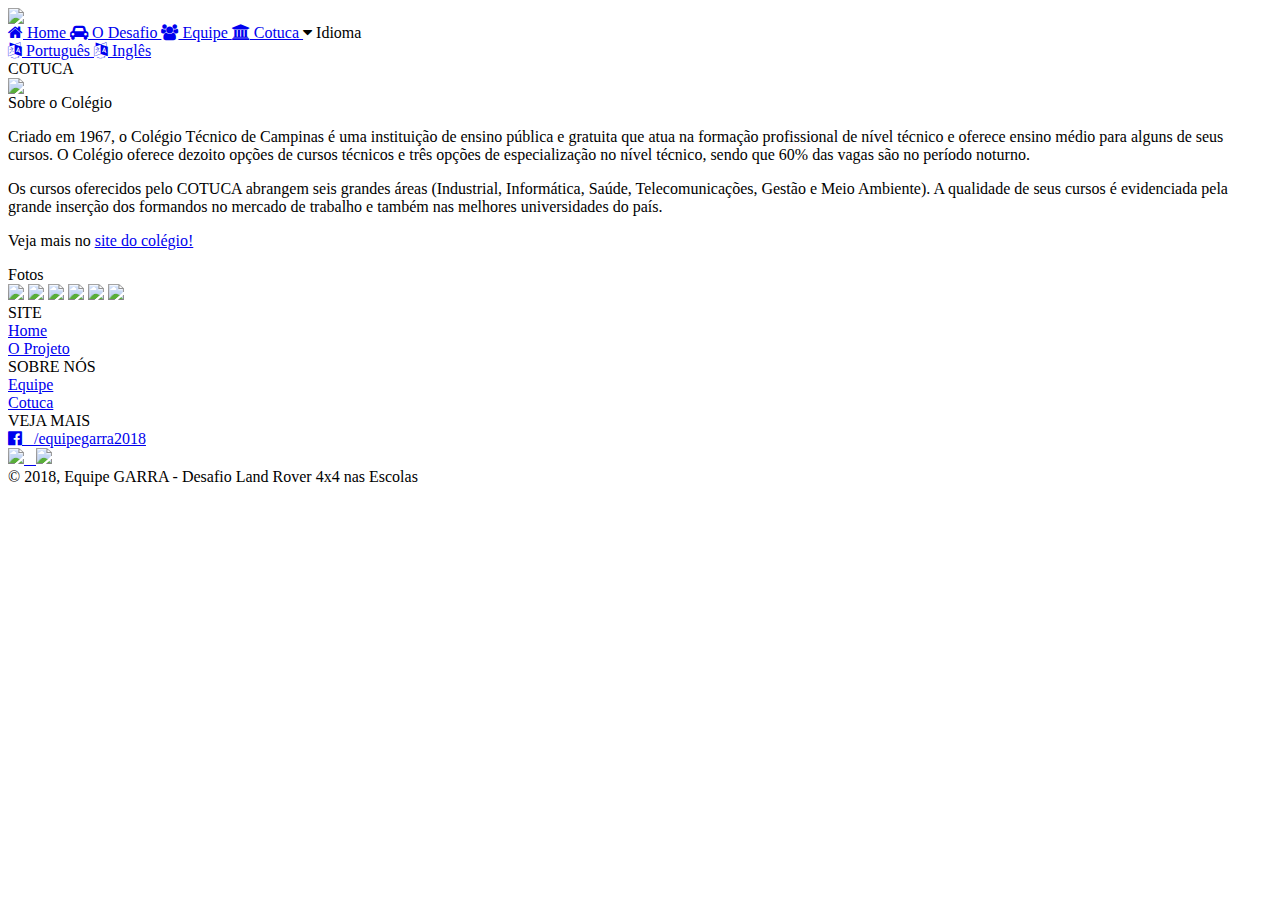
==== cotuca.html @ fe96afca "HTTPS Format" ====
<html>
    <head>
        <title> Cotuca - Garra </title>
        <meta charset="UTF-8">
        <link rel="shortcut icon" type="image/png" href="https://equipegarra.github.io/imagens/favicon.png"/>
       <!-- <link rel="stylesheet" href="css/tiny-slider.css"> -->
        
        <link rel="stylesheet" type="text/css" href="https://equipegarra.github.io/slick/slick.css"/>
        <link rel="stylesheet" type="text/css" href="https://equipegarra.github.io/slick/slick-theme.css"/>
        <link rel="stylesheet" href="https://equipegarra.github.io/css/app.css">

        <link href="https://fonts.googleapis.com/css?family=Montserrat" rel="stylesheet">
        <link rel="stylesheet" href="https://cdnjs.cloudflare.com/ajax/libs/font-awesome/4.7.0/css/font-awesome.min.css">
        <meta name="viewport" content="width=device-width, initial-scale=1.0">
    </head>
    <body>
        <nav class="top-bar">
            <div class="hamburger" onclick="tratarMenu()">
                <div class="hamburger-primeiro" id="hamburger-primeiro"></div>
                <div class="hamburger-segundo"  id="hamburger-segundo"></div>
                <div class="hamburger-terceiro" id="hamburger-terceiro"></div>
            </div>
            <div class="logos-menu">
               <a href="https://equipegarra.github.io/index.html"> <img src="imagens/logo.png" class="garra-logo"> </a>
            </div>
        </nav>

        <div class="menu menu-escondido" id="menu">
            <a href="https://equipegarra.github.io/index.html" class="opcao-menu"> <i class="fa fa-home"></i> Home      </a>
            <a href="https://equipegarra.github.io/desafio.html" class="opcao-menu"> <i class="fa fa-car"></i>  O Desafio </a>
            <a href="https://equipegarra.github.io/equipe.html" class="opcao-menu"> <i class="fa fa-users"></i> Equipe    </a>
            <a href="https://equipegarra.github.io/cotuca.html" class="opcao-menu"> <i class="fa fa-university"></i> Cotuca    </a>
            <a class="opcao-menu" onclick="tratarOpcoesIdioma()"> <i class="fa fa-caret-down" id="icone-idiomas"></i> Idioma    </a>
            <div class="idiomas idiomas-escondido" id="idiomas">
                <a href="https://equipegarra.github.io/cotuca.html" class="opcao-menu idioma-menu"> <i class="fa fa-language"></i> Português </a>
                <a href="https://equipegarra.github.io/english/cotuca.html" class="opcao-menu idioma-menu"> <i class="fa fa-language"></i> Inglês    </a>
            </div>
        </div>

        <div class="corpo">
        
            <div class="cabecalho-pagina">
                <div class="titulo-pagina">
                    <span> COTUCA </span>    
                </div>
                <img src="https://equipegarra.github.io/imagens/cabecalho-cotuca.jpg" class="imagem-cabecalho">
            </div>

            <div class="topico-pagina">
                <div class="titulo-topico-pagina">
                    <span> Sobre o Colégio </span>
                </div>
                <div class="texto-topico-pagina">
                    <p> 
                        Criado em 1967, o Colégio Técnico de Campinas é uma instituição de ensino pública e gratuita que atua na formação 
                        profissional de nível técnico e oferece ensino médio para alguns de seus cursos. O Colégio oferece dezoito opções 
                        de cursos técnicos e três opções de especialização no nível técnico, sendo que 60% das vagas são no período noturno.
                    </p>
                    <p>
                        Os cursos oferecidos pelo COTUCA abrangem seis grandes áreas (Industrial, Informática, Saúde, Telecomunicações, 
                        Gestão e Meio Ambiente). A qualidade de seus cursos é evidenciada pela grande inserção dos formandos no mercado 
                        de trabalho e também nas melhores universidades do país.
                    </p>
                    <p>
                        Veja mais no <a href="http://cotuca.unicamp.br/cotuca/"> site do colégio! </a>
                    </p>
                </div>
            </div>

            <div class="topico-pagina">
                <div class="titulo-topico-pagina">
                    <span> Fotos </span>
                </div>
                <div class="texto-topico-pagina">
                    <div class="galeria-imagens">
                        <img src="https://equipegarra.github.io/imagens/cotuca1.jpg" class="imagem-galeria">
                        <img src="https://equipegarra.github.io/imagens/cotuca2.jpg" class="imagem-galeria">
                        <img src="https://equipegarra.github.io/imagens/cotuca3.jpg" class="imagem-galeria">
                        <img src="https://equipegarra.github.io/imagens/cotuca4.jpg" class="imagem-galeria">
                        <img src="https://equipegarra.github.io/imagens/cotuca5.jpg" class="imagem-galeria">
                        <img src="https://equipegarra.github.io/imagens/cotuca6.jpg" class="imagem-galeria">
                    </div>
                </div>
            </div>
        </div>
            

        

        <div class="rodape">
            <div class="conteudo-rodape">
                <div class="topico-rodape">
                    <span class="titulo-topico"> SITE </span> <br>
                    <a href="https://equipegarra.github.io/index.html" class="informacao-topico">Home</a> <br>
                    <a href="https://equipegarra.github.io/desafio.html" class="informacao-topico">O Projeto</a>
                </div>
                <div class="topico-rodape">
                        <span class="titulo-topico"> SOBRE NÓS </span> <br>
                        <a href="https://equipegarra.github.io/equipe.html" class="informacao-topico">Equipe</a> <br>
                        <a href="https://equipegarra.github.io/cotuca.html" class="informacao-topico">Cotuca</a>
                </div>
                <div class="topico-rodape">
                    <span class="titulo-topico"> VEJA MAIS </span> <br>
                    <a href="https://www.facebook.com/equipegarra2018/">
                        <i class="fa fa-facebook-official informacao-topico"></i> <span class="informacao-topico"> &nbsp; /equipegarra2018 </span>
                    </a>
                </div>
                <div class="topico-rodape">
                    <a href="https://www.landrover.com.br/index.html">
                        <img src="https://equipegarra.github.io/imagens/landrover-logo.png" class="logo-rodape"> &nbsp;
                    </a>
                    <a href="http://www.4x4inschools.com/">
                        <img src="https://equipegarra.github.io/imagens/4x4inschools-logo.png" class="logo-rodape">
                    </a>
                </div> 
            </div>
            <div class="copyright">
                <span class="texto-copyright"> © 2018, Equipe GARRA - Desafio Land Rover 4x4 nas Escolas </span>
            </div>
        </div>
        
    <script src="https://equipegarra.github.io/js/app.js"></script>
    <script type="text/javascript" src="https://equipegarra.github.io/js/jquery-3.3.1.min.js"></script>
    <script type="text/javascript" src="https://equipegarra.github.io/slick/slick.min.js"></script>

    <script>
        $(document).ready(function(){
            $('.galeria-imagens').slick({
                infinite: true,
                slidesToShow: 3,
                slidesToScroll: 3,
                arrows: true,
                autoplay: true,
                dots: true,
                responsive: [
                    {
                        breakpoint: 1025,
                        settings: {
                            slidesToShow: 2,
                            slidesToScroll: 2
                        }
                    },
                    {
                        breakpoint: 768,
                        settings: {
                            slidesToShow: 1,
                            slidesToScroll: 1
                        }
                    },
                    {
                        breakpoint: 481,
                        settings: {
                            slidesToShow: 1,
                            slidesToScroll: 1,
                            arrows: false
                        }
                    }]
            });
        });
    </script>
    </body>
</html>
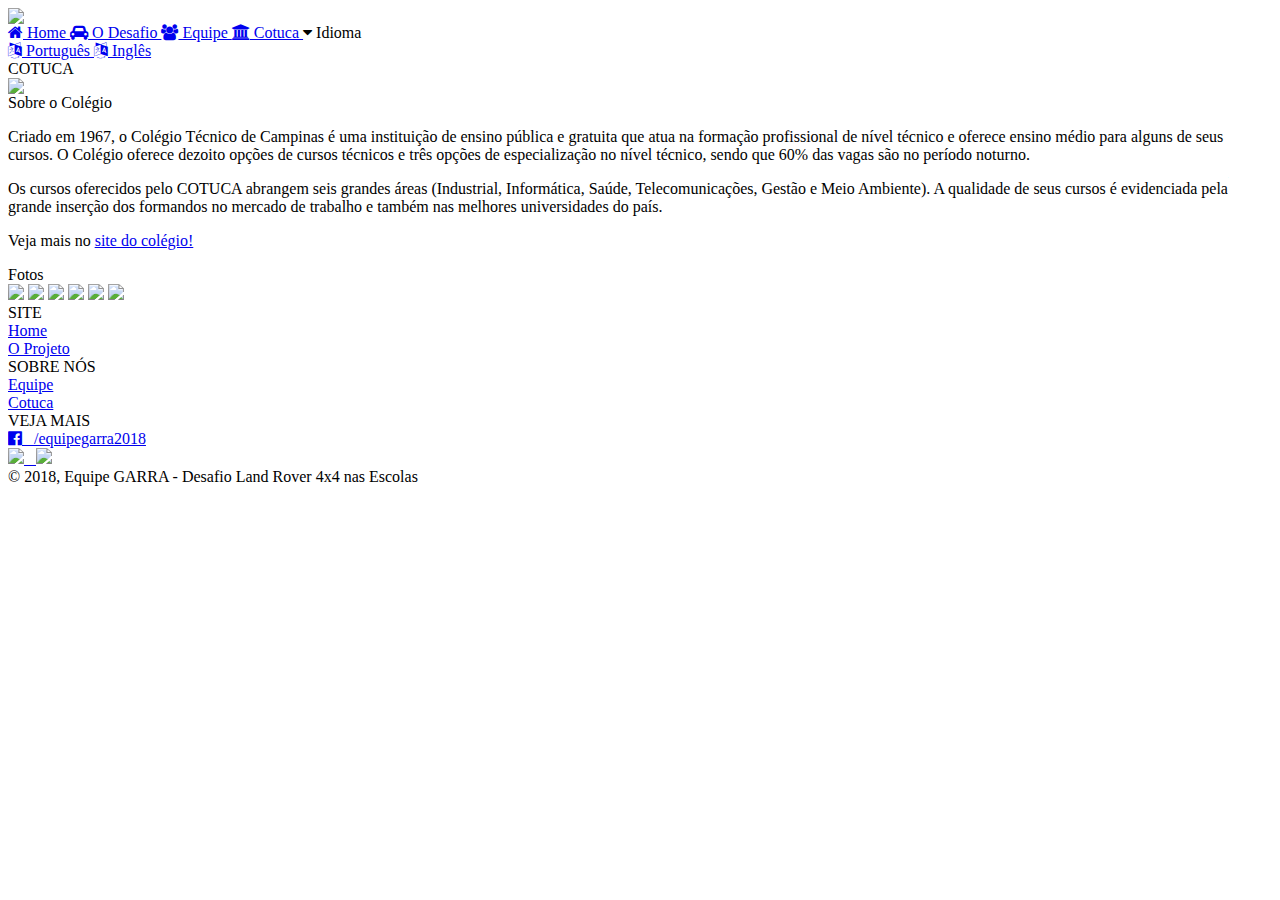
==== commit 6c31e815: "-" ====
--- a/cotuca.html
+++ b/cotuca.html
@@ -2,12 +2,12 @@
     <head>
         <title> Cotuca - Garra </title>
         <meta charset="UTF-8">
-        <link rel="shortcut icon" type="image/png" href="https://equipegarra.github.io/imagens/favicon.png"/>
+        <link rel="shortcut icon" type="image/png" href="imagens/favicon.png"/>
        <!-- <link rel="stylesheet" href="css/tiny-slider.css"> -->
         
-        <link rel="stylesheet" type="text/css" href="https://equipegarra.github.io/slick/slick.css"/>
-        <link rel="stylesheet" type="text/css" href="https://equipegarra.github.io/slick/slick-theme.css"/>
-        <link rel="stylesheet" href="https://equipegarra.github.io/css/app.css">
+        <link rel="stylesheet" type="text/css" href="slick/slick.css"/>
+        <link rel="stylesheet" type="text/css" href="slick/slick-theme.css"/>
+        <link rel="stylesheet" href="css/app.css">
 
         <link href="https://fonts.googleapis.com/css?family=Montserrat" rel="stylesheet">
         <link rel="stylesheet" href="https://cdnjs.cloudflare.com/ajax/libs/font-awesome/4.7.0/css/font-awesome.min.css">
@@ -21,19 +21,19 @@
                 <div class="hamburger-terceiro" id="hamburger-terceiro"></div>
             </div>
             <div class="logos-menu">
-               <a href="https://equipegarra.github.io/index.html"> <img src="imagens/logo.png" class="garra-logo"> </a>
+               <a href="index.html"> <img src="imagens/logo.png" class="garra-logo"> </a>
             </div>
         </nav>
 
         <div class="menu menu-escondido" id="menu">
-            <a href="https://equipegarra.github.io/index.html" class="opcao-menu"> <i class="fa fa-home"></i> Home      </a>
-            <a href="https://equipegarra.github.io/desafio.html" class="opcao-menu"> <i class="fa fa-car"></i>  O Desafio </a>
-            <a href="https://equipegarra.github.io/equipe.html" class="opcao-menu"> <i class="fa fa-users"></i> Equipe    </a>
-            <a href="https://equipegarra.github.io/cotuca.html" class="opcao-menu"> <i class="fa fa-university"></i> Cotuca    </a>
+            <a href="index.html" class="opcao-menu"> <i class="fa fa-home"></i> Home      </a>
+            <a href="desafio.html" class="opcao-menu"> <i class="fa fa-car"></i>  O Desafio </a>
+            <a href="equipe.html" class="opcao-menu"> <i class="fa fa-users"></i> Equipe    </a>
+            <a href="cotuca.html" class="opcao-menu"> <i class="fa fa-university"></i> Cotuca    </a>
             <a class="opcao-menu" onclick="tratarOpcoesIdioma()"> <i class="fa fa-caret-down" id="icone-idiomas"></i> Idioma    </a>
             <div class="idiomas idiomas-escondido" id="idiomas">
-                <a href="https://equipegarra.github.io/cotuca.html" class="opcao-menu idioma-menu"> <i class="fa fa-language"></i> Português </a>
-                <a href="https://equipegarra.github.io/english/cotuca.html" class="opcao-menu idioma-menu"> <i class="fa fa-language"></i> Inglês    </a>
+                <a href="cotuca.html" class="opcao-menu idioma-menu"> <i class="fa fa-language"></i> Português </a>
+                <a href="english/cotuca.html" class="opcao-menu idioma-menu"> <i class="fa fa-language"></i> Inglês    </a>
             </div>
         </div>
 
@@ -43,7 +43,7 @@
                 <div class="titulo-pagina">
                     <span> COTUCA </span>    
                 </div>
-                <img src="https://equipegarra.github.io/imagens/cabecalho-cotuca.jpg" class="imagem-cabecalho">
+                <img src="imagens/cabecalho-cotuca.jpg" class="imagem-cabecalho">
             </div>
 
             <div class="topico-pagina">
@@ -73,12 +73,12 @@
                 </div>
                 <div class="texto-topico-pagina">
                     <div class="galeria-imagens">
-                        <img src="https://equipegarra.github.io/imagens/cotuca1.jpg" class="imagem-galeria">
-                        <img src="https://equipegarra.github.io/imagens/cotuca2.jpg" class="imagem-galeria">
-                        <img src="https://equipegarra.github.io/imagens/cotuca3.jpg" class="imagem-galeria">
-                        <img src="https://equipegarra.github.io/imagens/cotuca4.jpg" class="imagem-galeria">
-                        <img src="https://equipegarra.github.io/imagens/cotuca5.jpg" class="imagem-galeria">
-                        <img src="https://equipegarra.github.io/imagens/cotuca6.jpg" class="imagem-galeria">
+                        <img src="imagens/cotuca1.jpg" class="imagem-galeria">
+                        <img src="imagens/cotuca2.jpg" class="imagem-galeria">
+                        <img src="imagens/cotuca3.jpg" class="imagem-galeria">
+                        <img src="imagens/cotuca4.jpg" class="imagem-galeria">
+                        <img src="imagens/cotuca5.jpg" class="imagem-galeria">
+                        <img src="imagens/cotuca6.jpg" class="imagem-galeria">
                     </div>
                 </div>
             </div>
@@ -91,13 +91,13 @@
             <div class="conteudo-rodape">
                 <div class="topico-rodape">
                     <span class="titulo-topico"> SITE </span> <br>
-                    <a href="https://equipegarra.github.io/index.html" class="informacao-topico">Home</a> <br>
-                    <a href="https://equipegarra.github.io/desafio.html" class="informacao-topico">O Projeto</a>
+                    <a href="index.html" class="informacao-topico">Home</a> <br>
+                    <a href="desafio.html" class="informacao-topico">O Projeto</a>
                 </div>
                 <div class="topico-rodape">
                         <span class="titulo-topico"> SOBRE NÓS </span> <br>
-                        <a href="https://equipegarra.github.io/equipe.html" class="informacao-topico">Equipe</a> <br>
-                        <a href="https://equipegarra.github.io/cotuca.html" class="informacao-topico">Cotuca</a>
+                        <a href="equipe.html" class="informacao-topico">Equipe</a> <br>
+                        <a href="cotuca.html" class="informacao-topico">Cotuca</a>
                 </div>
                 <div class="topico-rodape">
                     <span class="titulo-topico"> VEJA MAIS </span> <br>
@@ -107,10 +107,10 @@
                 </div>
                 <div class="topico-rodape">
                     <a href="https://www.landrover.com.br/index.html">
-                        <img src="https://equipegarra.github.io/imagens/landrover-logo.png" class="logo-rodape"> &nbsp;
+                        <img src="imagens/landrover-logo.png" class="logo-rodape"> &nbsp;
                     </a>
                     <a href="http://www.4x4inschools.com/">
-                        <img src="https://equipegarra.github.io/imagens/4x4inschools-logo.png" class="logo-rodape">
+                        <img src="imagens/4x4inschools-logo.png" class="logo-rodape">
                     </a>
                 </div> 
             </div>
@@ -119,9 +119,9 @@
             </div>
         </div>
         
-    <script src="https://equipegarra.github.io/js/app.js"></script>
-    <script type="text/javascript" src="https://equipegarra.github.io/js/jquery-3.3.1.min.js"></script>
-    <script type="text/javascript" src="https://equipegarra.github.io/slick/slick.min.js"></script>
+    <script src="js/app.js"></script>
+    <script type="text/javascript" src="js/jquery-3.3.1.min.js"></script>
+    <script type="text/javascript" src="slick/slick.min.js"></script>
 
     <script>
         $(document).ready(function(){
